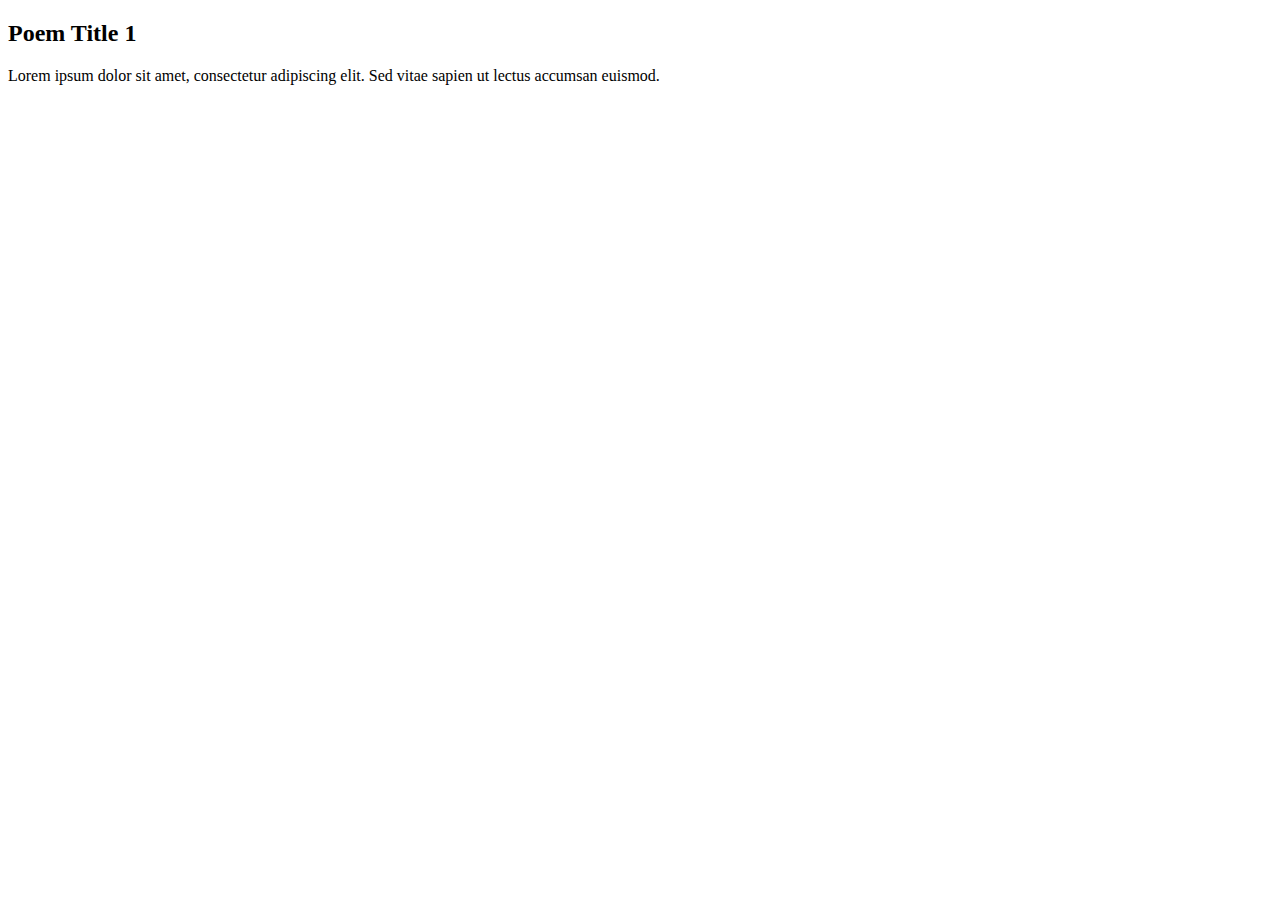
==== poem/poem1.html @ a61eeb76 "added layour of every sub section" ====
<!DOCTYPE html>
<html lang="en">
<head>
  <meta charset="UTF-8">
  <meta name="viewport" content="width=device-width, initial-scale=1.0">
  <title>Poem Title 1</title>
  <link rel="stylesheet" href="styles.css"> <!-- Link to your main CSS file -->
</head>
<body>

<section id="poem-content">
  <h2>Poem Title 1</h2>
  <p>
    <!-- Poem text goes here -->
    Lorem ipsum dolor sit amet, consectetur adipiscing elit. Sed vitae sapien ut lectus accumsan euismod. 
  </p>
</section>

</body>
</html>
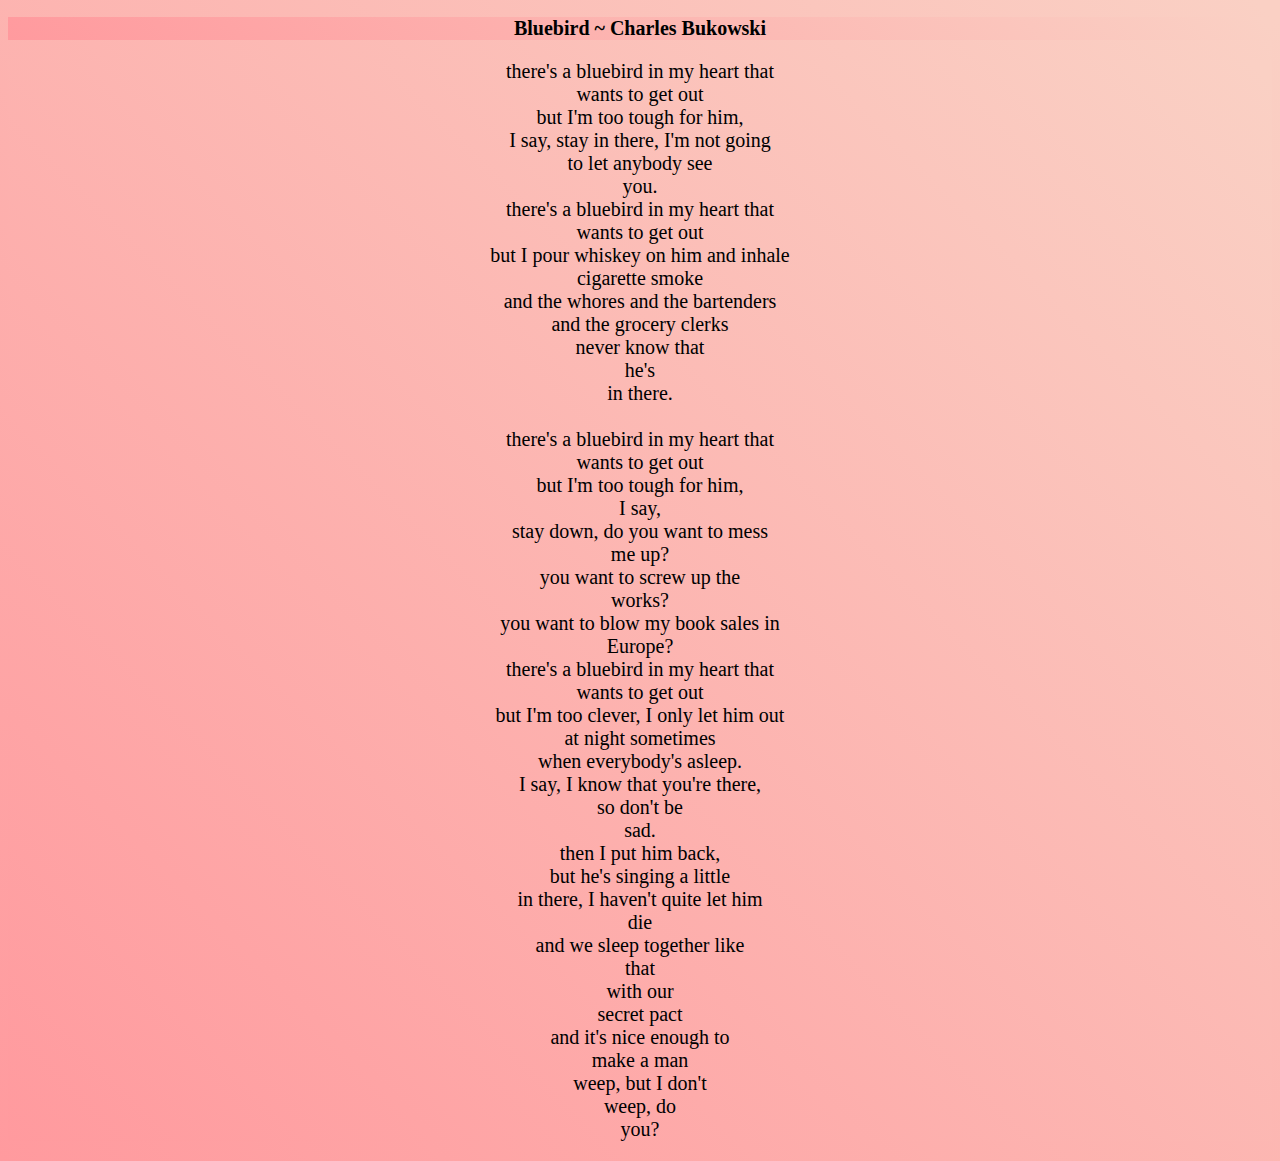
==== commit 7826a5de: "prefinal stage" ====
--- a/poem/poem1.html
+++ b/poem/poem1.html
@@ -5,15 +5,66 @@
   <meta name="viewport" content="width=device-width, initial-scale=1.0">
   <title>Poem Title 1</title>
   <link rel="stylesheet" href="styles.css"> <!-- Link to your main CSS file -->
+  <style>
+    *{
+      text-align: center;
+      background: linear-gradient(45deg, #ff9a9e 0%, #fad0c4 99%, #fad0c4 100%);
+      font-size: 20px;
+    }
+  </style>
 </head>
 <body>
 
 <section id="poem-content">
-  <h2>Poem Title 1</h2>
+  <h2>Bluebird ~ Charles Bukowski</h2>
   <p>
-    <!-- Poem text goes here -->
-    Lorem ipsum dolor sit amet, consectetur adipiscing elit. Sed vitae sapien ut lectus accumsan euismod. 
-  </p>
+    there's a bluebird in my heart that<br>
+    wants to get out<br>
+    but I'm too tough for him,<br>
+    I say, stay in there, I'm not going<br>
+    to let anybody see<br>
+    you.<br>
+    there's a bluebird in my heart that<br>
+    wants to get out<br>
+    but I pour whiskey on him and inhale<br>
+    cigarette smoke<br>
+    and the whores and the bartenders<br>
+    and the grocery clerks<br>
+    never know that<br>
+    he's<br>
+    in there.<br>
+    <br>
+    there's a bluebird in my heart that<br>
+    wants to get out<br>
+    but I'm too tough for him,<br>
+    I say,<br>
+    stay down, do you want to mess<br>
+    me up?<br>
+    you want to screw up the<br>
+    works?<br>
+    you want to blow my book sales in<br>
+    Europe?<br>
+    there's a bluebird in my heart that<br>
+    wants to get out<br>
+    but I'm too clever, I only let him out<br>
+    at night sometimes<br>
+    when everybody's asleep.<br>
+    I say, I know that you're there,<br>
+    so don't be<br>
+    sad.<br>
+    then I put him back,<br>
+    but he's singing a little<br>
+    in there, I haven't quite let him<br>
+    die<br>
+    and we sleep together like<br>
+    that<br>
+    with our<br>
+    secret pact<br>
+    and it's nice enough to<br>
+    make a man<br>
+    weep, but I don't<br>
+    weep, do<br>
+    you?</p>
 </section>
 
 </body>
